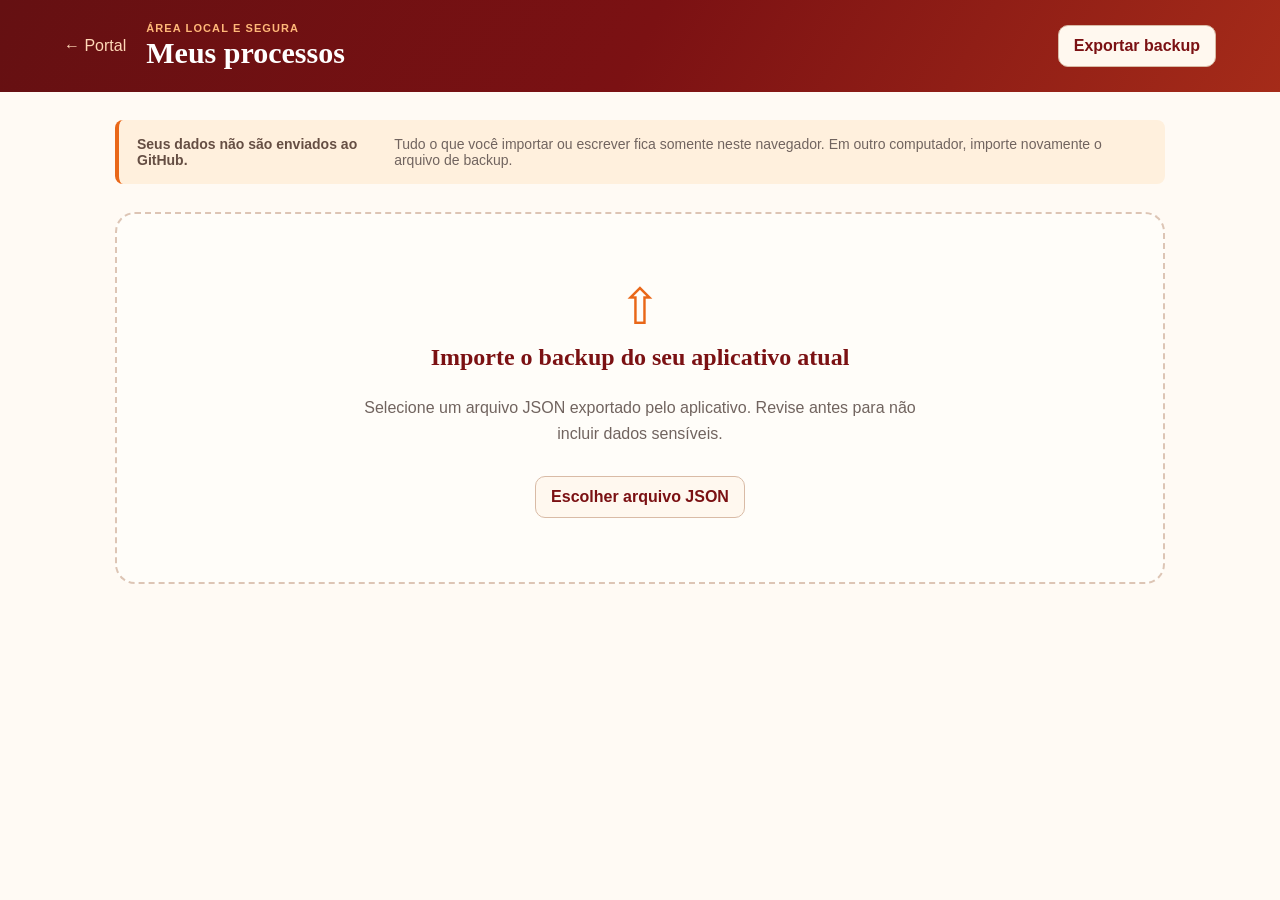
==== app-atual/index.html @ a9d9ec83 "Publica portal seguro de material permanente" ====
<!doctype html>
<html lang="pt-BR">
<head>
  <meta charset="utf-8">
  <meta name="viewport" content="width=device-width,initial-scale=1">
  <meta name="robots" content="noindex,nofollow,noarchive">
  <meta name="theme-color" content="#7b1113">
  <title>Meus Processos — Material Permanente</title>
  <link rel="stylesheet" href="./style.css">
</head>
<body>
  <header class="top">
    <a href="../">← Portal</a>
    <div><p>Área local e segura</p><h1>Meus processos</h1></div>
    <button id="exportBtn" type="button">Exportar backup</button>
  </header>
  <main>
    <section class="privacy">
      <b>Seus dados não são enviados ao GitHub.</b>
      <span>Tudo o que você importar ou escrever fica somente neste navegador. Em outro computador, importe novamente o arquivo de backup.</span>
    </section>
    <section id="empty" class="empty">
      <span>⇧</span>
      <h2>Importe o backup do seu aplicativo atual</h2>
      <p>Selecione um arquivo JSON exportado pelo aplicativo. Revise antes para não incluir dados sensíveis.</p>
      <label class="primary">Escolher arquivo JSON<input id="fileInput" type="file" accept=".json,application/json"></label>
    </section>
    <section id="content" hidden>
      <div class="toolbar">
        <label>Pesquisar processo<input id="search" type="search" placeholder="Título, etapa ou código"></label>
        <button id="replaceBtn" type="button">Importar outro backup</button>
      </div>
      <div id="summary" class="summary"></div>
      <div id="processes" class="processes"></div>
    </section>
  </main>
  <script src="./app.js"></script>
</body>
</html>
---- app-atual/style.css ----
:root{--red:#7b1113;--orange:#e96718;--ink:#2b2321;--muted:#71645f;--paper:#fffaf4;--line:#ead9cc}
*{box-sizing:border-box}body{margin:0;background:var(--paper);font-family:Inter,Arial,sans-serif;color:var(--ink)}
button,input,.primary{font:inherit}.top{display:grid;grid-template-columns:auto 1fr auto;align-items:center;gap:20px;padding:22px clamp(18px,5vw,64px);color:#fff;background:linear-gradient(120deg,#651012,var(--red),#a52b19)}
.top a{color:#ffd8b7;text-decoration:none}.top p{margin:0;color:#ffb879;font-size:11px;font-weight:900;letter-spacing:.1em;text-transform:uppercase}.top h1{margin:2px 0 0;font-family:Georgia,serif;font-size:30px}
button,.primary{border:1px solid #d9bba6;border-radius:10px;padding:11px 15px;background:#fff8ef;color:var(--red);font-weight:800;cursor:pointer}
main{width:min(1050px,calc(100% - 28px));margin:28px auto}.privacy{display:flex;gap:8px;padding:16px 18px;border-left:4px solid var(--orange);border-radius:8px;background:#fff0dd;color:#654e43;font-size:14px}.privacy span{color:var(--muted)}
.empty{display:grid;place-items:center;margin-top:28px;padding:64px 24px;border:2px dashed #ddc5b5;border-radius:20px;background:#fffdf9;text-align:center}.empty>span{font-size:50px;color:var(--orange)}.empty h2{margin:8px 0;font-family:Georgia,serif;color:var(--red)}.empty p{max-width:560px;color:var(--muted);line-height:1.6}.primary{margin-top:14px}.primary input{display:none}
.toolbar{display:flex;align-items:end;gap:14px;margin:28px 0 18px}.toolbar label{display:flex;flex:1;flex-direction:column;gap:7px;color:var(--muted);font-size:13px;font-weight:700}.toolbar input{min-height:47px;border:1px solid #d8c5b8;border-radius:10px;padding:0 14px;background:#fff}
.summary{margin-bottom:16px;color:var(--muted)}.processes{display:grid;gap:12px}.process{border:1px solid var(--line);border-radius:14px;background:#fff;overflow:hidden}.process summary{padding:18px 20px;color:var(--red);font-weight:850;cursor:pointer}.process-body{padding:0 20px 20px;color:#554b47;line-height:1.6}.process-body ol{padding-left:22px}.raw{white-space:pre-wrap;overflow-wrap:anywhere;font-family:ui-monospace,monospace;font-size:12px}
@media(max-width:650px){.top{grid-template-columns:1fr auto}.top>a{grid-column:1/-1}.top h1{font-size:25px}.privacy,.toolbar{align-items:stretch;flex-direction:column}.top button{font-size:12px}}
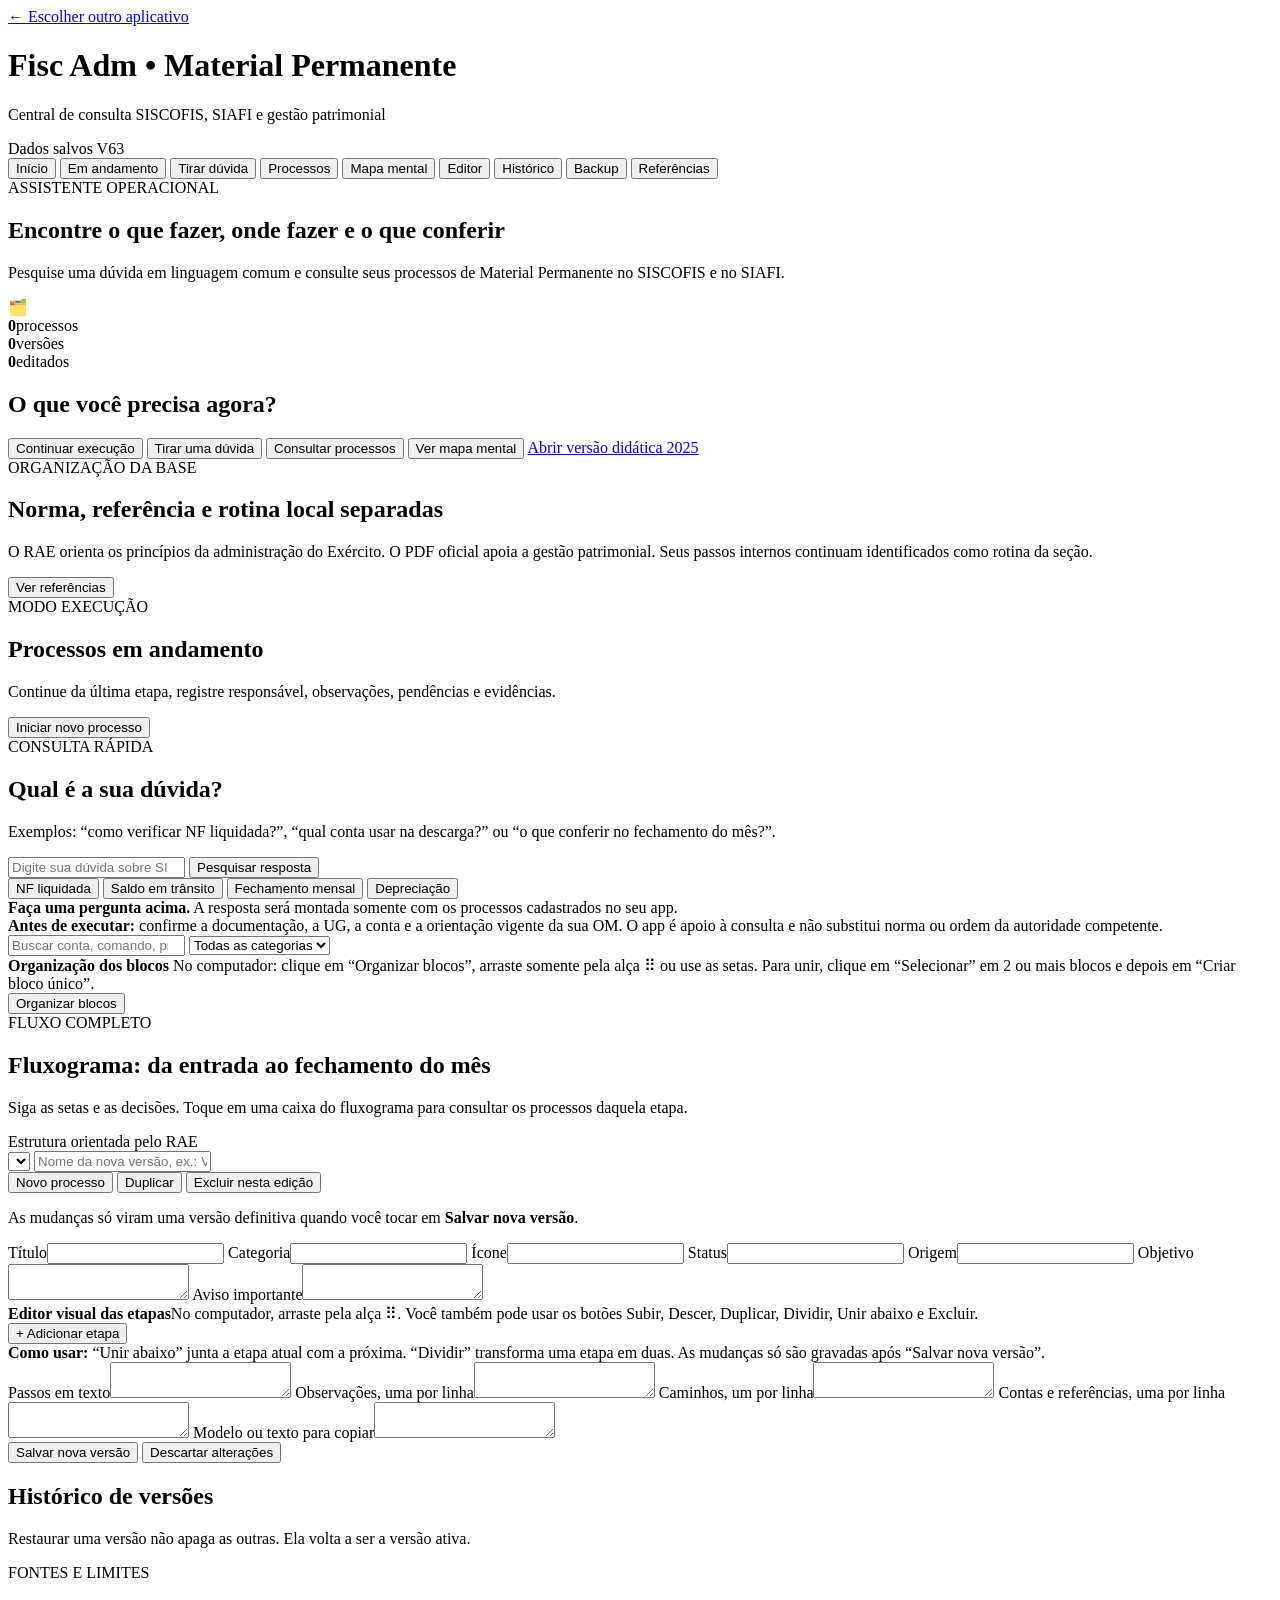
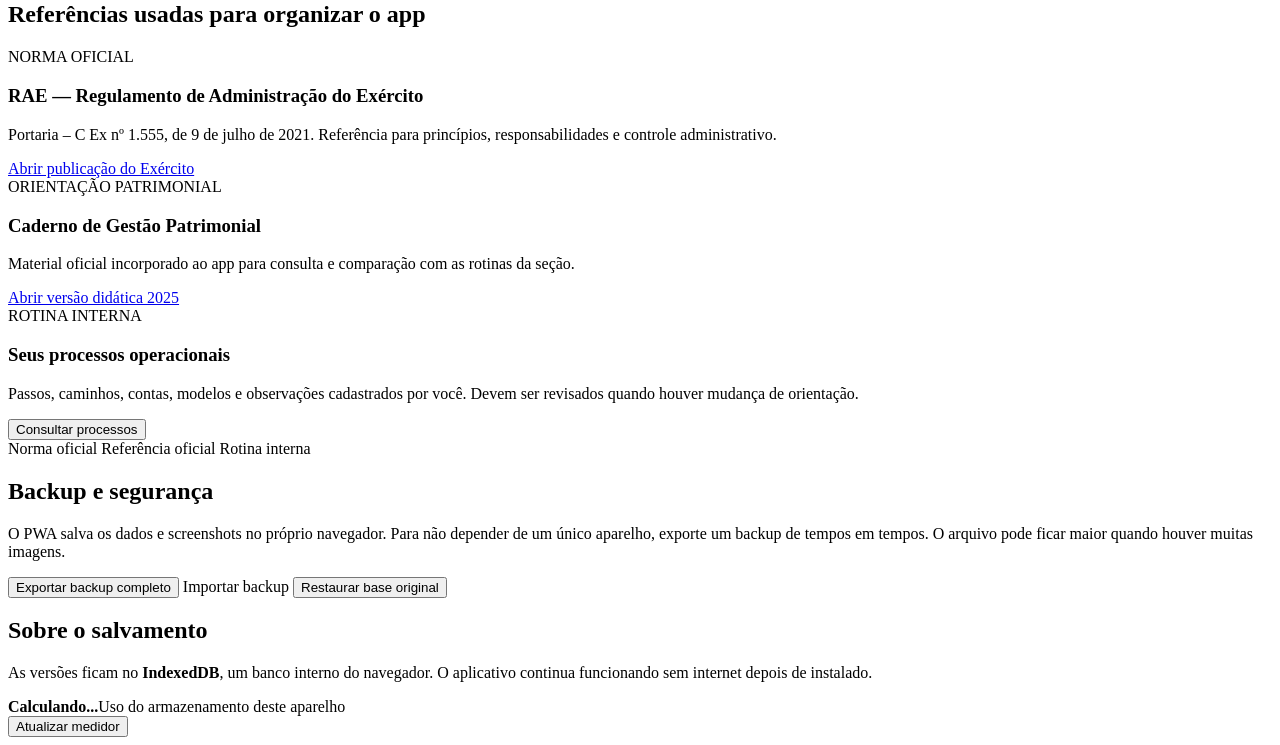
==== commit 93c5d32d: "Restaura versão integral: app-atual/index.html" ====
--- a/app-atual/index.html
+++ b/app-atual/index.html
@@ -1,39 +1,255 @@
 <!doctype html>
 <html lang="pt-BR">
-<head>
-  <meta charset="utf-8">
-  <meta name="viewport" content="width=device-width,initial-scale=1">
-  <meta name="robots" content="noindex,nofollow,noarchive">
-  <meta name="theme-color" content="#7b1113">
-  <title>Meus Processos — Material Permanente</title>
-  <link rel="stylesheet" href="./style.css">
-</head>
-<body>
-  <header class="top">
-    <a href="../">← Portal</a>
-    <div><p>Área local e segura</p><h1>Meus processos</h1></div>
-    <button id="exportBtn" type="button">Exportar backup</button>
-  </header>
-  <main>
-    <section class="privacy">
-      <b>Seus dados não são enviados ao GitHub.</b>
-      <span>Tudo o que você importar ou escrever fica somente neste navegador. Em outro computador, importe novamente o arquivo de backup.</span>
-    </section>
-    <section id="empty" class="empty">
-      <span>⇧</span>
-      <h2>Importe o backup do seu aplicativo atual</h2>
-      <p>Selecione um arquivo JSON exportado pelo aplicativo. Revise antes para não incluir dados sensíveis.</p>
-      <label class="primary">Escolher arquivo JSON<input id="fileInput" type="file" accept=".json,application/json"></label>
-    </section>
-    <section id="content" hidden>
-      <div class="toolbar">
-        <label>Pesquisar processo<input id="search" type="search" placeholder="Título, etapa ou código"></label>
-        <button id="replaceBtn" type="button">Importar outro backup</button>
-      </div>
-      <div id="summary" class="summary"></div>
-      <div id="processes" class="processes"></div>
-    </section>
-  </main>
-  <script src="./app.js"></script>
-</body>
+  <head>
+    <meta charset="UTF-8" />
+    <meta name="viewport" content="width=device-width, initial-scale=1.0, viewport-fit=cover" />
+    <meta name="robots" content="noindex,nofollow,noarchive" />
+    <meta name="theme-color" content="#174f55" />
+    <meta name="description" content="Central operacional para processos de Material Permanente no SISCOFIS e SIAFI." />
+    <title>Fisc Adm • Material Permanente</title>
+    <link rel="icon" href="./favicon.svg" />
+    <link rel="manifest" href="./manifest.webmanifest" />
+    <link rel="stylesheet" href="./styles.css" />
+  </head>
+  <body>
+    <a class="portalBack" href="../">← Escolher outro aplicativo</a>
+<header class="topbar">
+  <div>
+    <h1>Fisc Adm • Material Permanente</h1>
+    <p>Central de consulta SISCOFIS, SIAFI e gestão patrimonial</p>
+  </div>
+  <div class="topbarActions">
+    <span id="saveIndicator" class="saveIndicator">Dados salvos</span>
+    <span id="versionBadge" class="versionBadge">V63</span>
+    <button id="installBtn" class="ghost" hidden>Instalar app</button>
+  </div>
+</header>
+
+<nav class="tabs" aria-label="Navegação principal">
+  <button class="tab active" data-view="inicio">Início</button>
+  <button class="tab" data-view="andamento">Em andamento</button>
+  <button class="tab" data-view="duvidas">Tirar dúvida</button>
+  <button class="tab" data-view="processos">Processos</button>
+  <button class="tab" data-view="mapa">Mapa mental</button>
+  <button class="tab" data-view="editor">Editor</button>
+  <button class="tab" data-view="historico">Histórico</button>
+  <button class="tab" data-view="backup">Backup</button>
+  <button class="tab" data-view="referencias">Referências</button>
+</nav>
+
+<main>
+  <section id="inicio" class="view active">
+    <div class="hero card">
+      <div>
+        <span class="pill">ASSISTENTE OPERACIONAL</span>
+        <h2>Encontre o que fazer, onde fazer e o que conferir</h2>
+        <p>Pesquise uma dúvida em linguagem comum e consulte seus processos de Material Permanente no SISCOFIS e no SIAFI.</p>
+      </div>
+      <div class="heroIcon" aria-hidden="true">🗂️</div>
+    </div>
+    <div class="stats">
+      <article class="card"><strong id="statProcesses">0</strong><span>processos</span></article>
+      <article class="card"><strong id="statVersions">0</strong><span>versões</span></article>
+      <article class="card"><strong id="statEdited">0</strong><span>editados</span></article>
+    </div>
+    <div class="card">
+      <h2>O que você precisa agora?</h2>
+      <div class="quickActions">
+        <button class="primary" data-jump="andamento">Continuar execução</button>
+        <button class="primary" data-jump="duvidas">Tirar uma dúvida</button>
+        <button class="secondary" data-jump="processos">Consultar processos</button>
+        <button class="secondary" data-jump="mapa">Ver mapa mental</button>
+        <a class="secondary buttonLink" href="../caderno-2025/" target="_blank" rel="noreferrer">Abrir versão didática 2025</a>
+      </div>
+    </div>
+    <div id="homeRunning" class="homeRunning"></div>
+    <div class="card sourceSummary">
+      <div>
+        <span class="eyebrow">ORGANIZAÇÃO DA BASE</span>
+        <h2>Norma, referência e rotina local separadas</h2>
+        <p>O RAE orienta os princípios da administração do Exército. O PDF oficial apoia a gestão patrimonial. Seus passos internos continuam identificados como rotina da seção.</p>
+      </div>
+      <button class="secondary" data-jump="referencias">Ver referências</button>
+    </div>
+  </section>
+
+  <section id="andamento" class="view">
+    <div class="executionHero card">
+      <div>
+        <span class="eyebrow">MODO EXECUÇÃO</span>
+        <h2>Processos em andamento</h2>
+        <p>Continue da última etapa, registre responsável, observações, pendências e evidências.</p>
+      </div>
+      <button id="startRunFromDashboard" class="primary" type="button">Iniciar novo processo</button>
+    </div>
+    <div id="runningDashboard" class="runningDashboard"></div>
+    <article id="executionWorkspace" class="executionWorkspace card" hidden></article>
+  </section>
+
+  <section id="duvidas" class="view">
+    <div class="card doubtHero">
+      <span class="eyebrow">CONSULTA RÁPIDA</span>
+      <h2>Qual é a sua dúvida?</h2>
+      <p>Exemplos: “como verificar NF liquidada?”, “qual conta usar na descarga?” ou “o que conferir no fechamento do mês?”.</p>
+      <form id="questionForm" class="questionForm">
+        <input id="questionInput" type="search" autocomplete="off" placeholder="Digite sua dúvida sobre SISCOFIS, SIAFI ou material permanente..." aria-label="Digite sua dúvida" />
+        <button class="primary" type="submit">Pesquisar resposta</button>
+      </form>
+      <div class="suggestions" aria-label="Perguntas sugeridas">
+        <button type="button" class="suggestion" data-question="Como verificar uma nota fiscal liquidada?">NF liquidada</button>
+        <button type="button" class="suggestion" data-question="Como apropriar uma guia com saldo em trânsito?">Saldo em trânsito</button>
+        <button type="button" class="suggestion" data-question="O que fazer no fechamento do mês?">Fechamento mensal</button>
+        <button type="button" class="suggestion" data-question="Como conferir depreciação no SIAFI?">Depreciação</button>
+      </div>
+    </div>
+    <div id="answerArea" class="answerArea" aria-live="polite">
+      <article class="card emptyAnswer">
+        <strong>Faça uma pergunta acima.</strong>
+        <span>A resposta será montada somente com os processos cadastrados no seu app.</span>
+      </article>
+    </div>
+    <div class="warning operationalWarning"><strong>Antes de executar:</strong> confirme a documentação, a UG, a conta e a orientação vigente da sua OM. O app é apoio à consulta e não substitui norma ou ordem da autoridade competente.</div>
+  </section>
+
+  <section id="processos" class="view">
+    <div class="card filters">
+      <input id="searchInput" type="search" placeholder="Buscar conta, comando, processo ou passo..." aria-label="Buscar processos" />
+      <select id="categoryFilter" aria-label="Filtrar por categoria"><option value="">Todas as categorias</option></select>
+    </div>
+    <div class="organizeBar card">
+      <div>
+        <strong>Organização dos blocos</strong>
+        <span>No computador: clique em “Organizar blocos”, arraste somente pela alça ⠿ ou use as setas. Para unir, clique em “Selecionar” em 2 ou mais blocos e depois em “Criar bloco único”.</span>
+      </div>
+      <div class="organizeActions">
+        <button id="organizeToggle" class="secondary" type="button">Organizar blocos</button>
+        <span id="selectedCount" class="selectedCount" hidden>0 selecionados</span>
+        <button id="groupSelected" class="primary" type="button" hidden disabled>Criar bloco único</button>
+        <button id="clearProcessSelection" class="secondary" type="button" hidden>Limpar seleção</button>
+      </div>
+    </div>
+    <div id="processGrid" class="processGrid"></div>
+    <article id="processDetail" class="card detail" hidden></article>
+  </section>
+
+  <section id="mapa" class="view">
+    <div class="mapIntro card">
+      <div>
+        <span class="eyebrow">FLUXO COMPLETO</span>
+        <h2>Fluxograma: da entrada ao fechamento do mês</h2>
+        <p>Siga as setas e as decisões. Toque em uma caixa do fluxograma para consultar os processos daquela etapa.</p>
+      </div>
+      <span class="raeTag">Estrutura orientada pelo RAE</span>
+    </div>
+    <div class="mindMap" id="mindMap"></div>
+    <div id="mapDetail" class="card mapDetail" aria-live="polite"></div>
+  </section>
+
+  <section id="editor" class="view">
+    <div class="card">
+      <div class="editorTop">
+        <select id="editorSelect" aria-label="Processo para editar"></select>
+        <input id="versionName" placeholder="Nome da nova versão, ex.: V58 Fechamento revisado" aria-label="Nome da nova versão" />
+      </div>
+      <div class="actionRow">
+        <button id="newProcess" class="secondary">Novo processo</button>
+        <button id="duplicateProcess" class="secondary">Duplicar</button>
+        <button id="deleteProcess" class="danger">Excluir nesta edição</button>
+      </div>
+      <p class="hint">As mudanças só viram uma versão definitiva quando você tocar em <strong>Salvar nova versão</strong>.</p>
+    </div>
+
+    <form id="editorForm" class="card editorGrid">
+      <label>Título<input id="edTitle" required /></label>
+      <label>Categoria<input id="edCategory" /></label>
+      <label>Ícone<input id="edIcon" maxlength="8" /></label>
+      <label>Status<input id="edStatus" /></label>
+      <label class="full">Origem<input id="edOrigin" /></label>
+      <label class="full">Objetivo<textarea id="edGoal"></textarea></label>
+      <label class="full">Aviso importante<textarea id="edWarning"></textarea></label>
+      <div class="full visualEditorHeader">
+        <div><strong>Editor visual das etapas</strong><span>No computador, arraste pela alça ⠿. Você também pode usar os botões Subir, Descer, Duplicar, Dividir, Unir abaixo e Excluir.</span></div>
+        <button id="addVisualStep" class="secondary" type="button">+ Adicionar etapa</button>
+      </div>
+      <div class="full desktopEditorHelp"><strong>Como usar:</strong> “Unir abaixo” junta a etapa atual com a próxima. “Dividir” transforma uma etapa em duas. As mudanças só são gravadas após “Salvar nova versão”.</div>
+      <div id="visualStepEditor" class="full visualStepEditor"></div>
+      <label class="full rawStepsField">Passos em texto<textarea id="edSteps" class="large"></textarea></label>
+      <label class="full">Observações, uma por linha<textarea id="edDetails"></textarea></label>
+      <label class="full">Caminhos, um por linha<textarea id="edPaths"></textarea></label>
+      <label class="full">Contas e referências, uma por linha<textarea id="edAccounts"></textarea></label>
+      <label class="full">Modelo ou texto para copiar<textarea id="edCopy"></textarea></label>
+      <div class="full actionRow stickySave">
+        <button type="submit" class="primary">Salvar nova versão</button>
+        <button type="button" id="discardChanges" class="secondary">Descartar alterações</button>
+      </div>
+      <div id="editorStatus" class="full status"></div>
+    </form>
+  </section>
+
+  <section id="historico" class="view">
+    <div class="card">
+      <h2>Histórico de versões</h2>
+      <p class="hint">Restaurar uma versão não apaga as outras. Ela volta a ser a versão ativa.</p>
+      <div id="historyList" class="historyList"></div>
+    </div>
+  </section>
+
+  <section id="referencias" class="view">
+    <div class="card">
+      <span class="eyebrow">FONTES E LIMITES</span>
+      <h2>Referências usadas para organizar o app</h2>
+      <div class="referenceGrid">
+        <article class="referenceCard official">
+          <span class="sourceType">NORMA OFICIAL</span>
+          <h3>RAE — Regulamento de Administração do Exército</h3>
+          <p>Portaria – C Ex nº 1.555, de 9 de julho de 2021. Referência para princípios, responsabilidades e controle administrativo.</p>
+          <a href="https://www.sgex.eb.mil.br/sg8/001_estatuto_regulamentos_regimentos/02_regulamentos/port_n_1555_cmdo_eb_09jul2021.html" target="_blank" rel="noreferrer">Abrir publicação do Exército</a>
+        </article>
+        <article class="referenceCard guidance">
+          <span class="sourceType">ORIENTAÇÃO PATRIMONIAL</span>
+          <h3>Caderno de Gestão Patrimonial</h3>
+          <p>Material oficial incorporado ao app para consulta e comparação com as rotinas da seção.</p>
+          <a href="../caderno-2025/" target="_blank" rel="noreferrer">Abrir versão didática 2025</a>
+        </article>
+        <article class="referenceCard local">
+          <span class="sourceType">ROTINA INTERNA</span>
+          <h3>Seus processos operacionais</h3>
+          <p>Passos, caminhos, contas, modelos e observações cadastrados por você. Devem ser revisados quando houver mudança de orientação.</p>
+          <button class="secondary" data-jump="processos">Consultar processos</button>
+        </article>
+      </div>
+      <div class="sourceLegend">
+        <span><i class="legendDot officialDot"></i> Norma oficial</span>
+        <span><i class="legendDot guidanceDot"></i> Referência oficial</span>
+        <span><i class="legendDot localDot"></i> Rotina interna</span>
+      </div>
+    </div>
+  </section>
+
+  <section id="backup" class="view">
+    <div class="card">
+      <h2>Backup e segurança</h2>
+      <p>O PWA salva os dados e screenshots no próprio navegador. Para não depender de um único aparelho, exporte um backup de tempos em tempos. O arquivo pode ficar maior quando houver muitas imagens.</p>
+      <div class="actionRow">
+        <button id="exportBackup" class="primary">Exportar backup completo</button>
+        <label class="secondary fileButton">Importar backup<input id="importBackup" type="file" accept="application/json,.json" hidden /></label>
+        <button id="resetBase" class="danger">Restaurar base original</button>
+      </div>
+      <div id="backupStatus" class="status"></div>
+    </div>
+    <div class="card">
+      <h2>Sobre o salvamento</h2>
+      <p>As versões ficam no <strong>IndexedDB</strong>, um banco interno do navegador. O aplicativo continua funcionando sem internet depois de instalado.</p>
+      <div class="storageMeter">
+        <div><strong id="storageUsed">Calculando...</strong><span id="storageDetail">Uso do armazenamento deste aparelho</span></div>
+        <div class="progressTrack"><span id="storageBar"></span></div>
+      </div>
+      <button id="refreshStorage" class="secondary" type="button">Atualizar medidor</button>
+    </div>
+  </section>
+</main>
+
+<div id="toast" class="toast" role="status" aria-live="polite"></div>
+    <script src="./app.js"></script>
+  </body>
 </html>
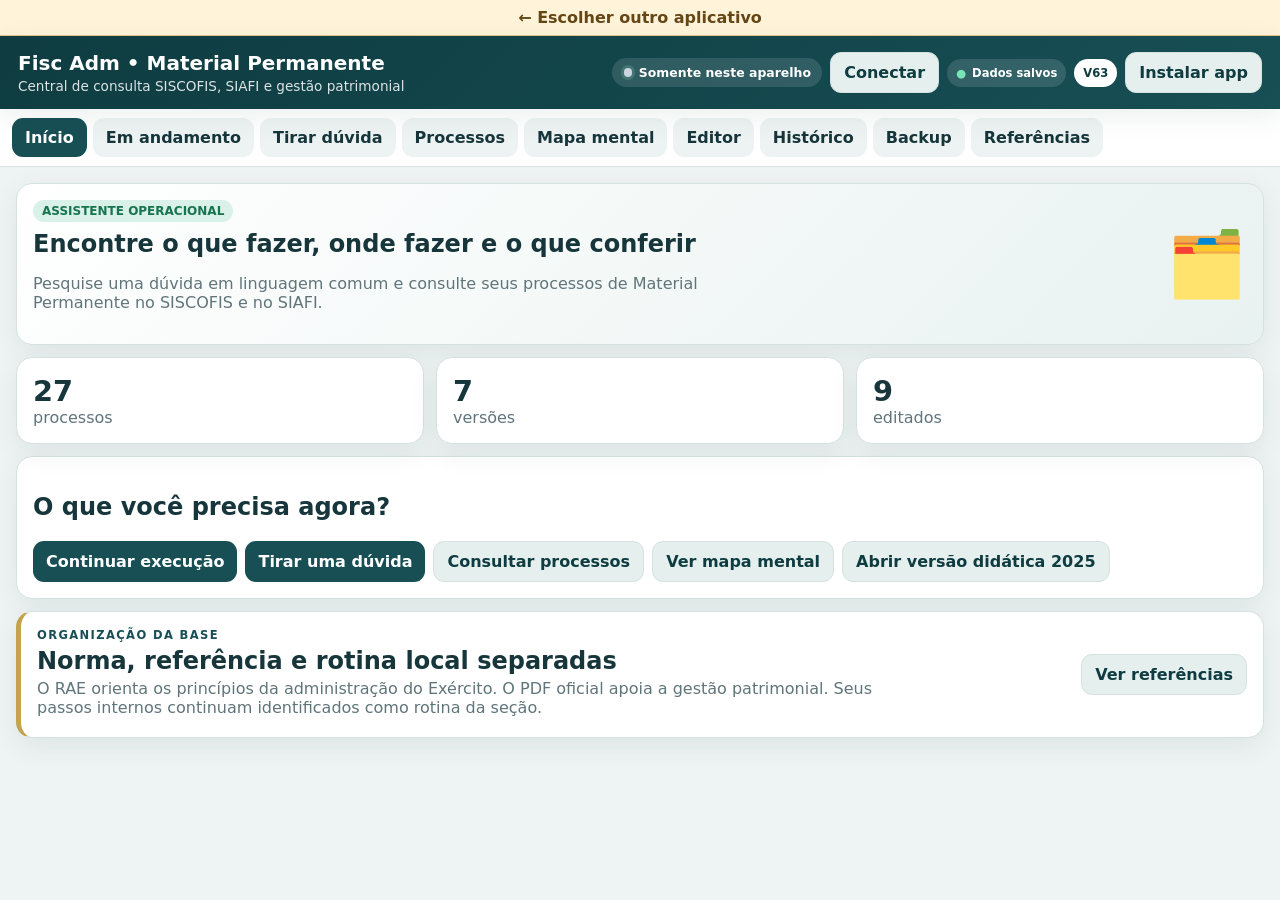
==== commit 3f69c862: "Conectar interface ao Supabase" ====
--- a/app-atual/index.html
+++ b/app-atual/index.html
@@ -10,6 +10,7 @@
     <link rel="icon" href="./favicon.svg" />
     <link rel="manifest" href="./manifest.webmanifest" />
     <link rel="stylesheet" href="./styles.css" />
+    <link rel="stylesheet" href="./supabase-sync.css" />
   </head>
   <body>
     <a class="portalBack" href="../">← Escolher outro aplicativo</a>
@@ -251,5 +252,6 @@
 
 <div id="toast" class="toast" role="status" aria-live="polite"></div>
     <script src="./app.js"></script>
+    <script src="./supabase-sync.js"></script>
   </body>
 </html>
--- a/app-atual/styles.css
+++ b/app-atual/styles.css
@@ -0,0 +1,138 @@
+:root{--bg:#eef4f3;--card:#fff;--ink:#17363b;--muted:#60757a;--primary:#174f55;--primary2:#0e3c41;--line:#d5e2e0;--danger:#a22d2d;--good:#17744f;--shadow:0 8px 28px rgba(20,60,65,.08)}
+.portalBack{display:block;padding:8px 14px;background:#fff4da;color:#654615;border-bottom:1px solid #e7c48b;text-align:center;font-weight:800;text-decoration:none}
+*{box-sizing:border-box}html{scroll-behavior:smooth}body{margin:0;background:var(--bg);color:var(--ink);font-family:Inter,system-ui,-apple-system,"Segoe UI",sans-serif}.topbar{position:sticky;top:0;z-index:20;display:flex;justify-content:space-between;align-items:center;padding:15px 18px;background:linear-gradient(135deg,var(--primary2),var(--primary));color:white;box-shadow:var(--shadow)}.topbar h1{margin:0;font-size:1.25rem}.topbar p{margin:3px 0 0;font-size:.85rem;opacity:.86}.tabs{position:sticky;top:71px;z-index:19;display:flex;gap:6px;overflow:auto;padding:9px 12px;background:#fff;border-bottom:1px solid var(--line)}button,.buttonLink{font:inherit}.tab,.primary,.secondary,.danger,.ghost,.fileButton{border:0;border-radius:11px;padding:10px 13px;font-weight:750;cursor:pointer;text-decoration:none;display:inline-flex;align-items:center;justify-content:center}.tab{background:#edf3f2;color:var(--ink);white-space:nowrap}.tab.active,.primary{background:var(--primary);color:#fff}.secondary,.ghost,.fileButton{background:#e5efed;color:var(--primary2);border:1px solid var(--line)}.danger{background:var(--danger);color:#fff}main{max-width:1300px;margin:auto;padding:16px}.view{display:none}.view.active{display:block}.card{background:var(--card);border:1px solid var(--line);border-radius:16px;padding:16px;box-shadow:var(--shadow)}.hero{display:flex;justify-content:space-between;align-items:center;background:linear-gradient(135deg,#fff,#e8f2f0)}.hero h2{margin:.5rem 0}.hero p{max-width:720px;color:var(--muted)}.heroIcon{font-size:4rem}.pill{display:inline-block;padding:4px 9px;background:#d9f1e8;color:var(--good);border-radius:999px;font-size:.75rem;font-weight:900}.stats{display:grid;grid-template-columns:repeat(3,1fr);gap:12px;margin:12px 0}.stats article{display:flex;flex-direction:column}.stats strong{font-size:1.8rem}.stats span{color:var(--muted)}.quickActions,.actionRow{display:flex;gap:8px;flex-wrap:wrap}.filters{display:grid;grid-template-columns:2fr 1fr;gap:10px;margin-bottom:12px}input,textarea,select{width:100%;border:1px solid var(--line);border-radius:11px;padding:11px 12px;background:#fff;color:var(--ink);font:inherit}textarea{min-height:105px;resize:vertical}.large{min-height:260px}.processGrid{display:grid;grid-template-columns:repeat(3,minmax(0,1fr));gap:12px}.processCard{cursor:pointer;transition:.18s transform}.processCard:hover{transform:translateY(-2px)}.processCard h3{margin:9px 0 5px}.processCard p{margin:0;color:var(--muted)}.badge{display:inline-block;background:#e6f0ee;color:var(--primary2);border-radius:999px;padding:4px 9px;font-size:.76rem;font-weight:800}.detail{margin-top:14px}.step{display:grid;grid-template-columns:34px 1fr;gap:10px;padding:10px 0;border-bottom:1px solid var(--line)}.stepNum{font-weight:900;color:var(--primary)}.warning{background:#fff3cf;border:1px solid #efd27b;border-radius:11px;padding:12px}.editorTop{display:grid;grid-template-columns:1fr 1fr;gap:10px}.editorGrid{display:grid;grid-template-columns:1fr 1fr;gap:12px;margin-top:12px}.editorGrid label{display:grid;gap:6px;font-weight:750}.full{grid-column:1/-1}.hint{color:var(--muted);font-size:.9rem}.stickySave{position:sticky;bottom:10px;background:rgba(255,255,255,.94);padding:10px;border-radius:12px;border:1px solid var(--line)}.status{min-height:24px;color:var(--good);font-weight:750}.historyList{display:grid;gap:9px}.historyItem{display:grid;grid-template-columns:1fr auto;gap:12px;align-items:center;border:1px solid var(--line);border-radius:12px;padding:12px}.historyItem.active{background:#ebf7f4;border-color:#83bcb5}.historyItem h3{margin:0 0 4px}.historyItem p{margin:0;color:var(--muted);font-size:.86rem}.toast{position:fixed;right:18px;bottom:18px;max-width:360px;background:#17363b;color:#fff;padding:12px 14px;border-radius:12px;box-shadow:var(--shadow);opacity:0;transform:translateY(20px);pointer-events:none;transition:.2s}.toast.show{opacity:1;transform:none}@media(max-width:850px){.processGrid{grid-template-columns:1fr 1fr}.editorGrid,.editorTop,.filters{grid-template-columns:1fr}.full{grid-column:auto}}@media(max-width:560px){.processGrid,.stats{grid-template-columns:1fr}.heroIcon{display:none}.tabs{top:70px}.topbar{padding:12px}.topbar p{display:none}main{padding:12px}.historyItem{grid-template-columns:1fr}.actionRow>*{flex:1}}
+
+.eyebrow{display:block;color:var(--primary);font-size:.72rem;font-weight:900;letter-spacing:.12em;margin-bottom:5px}.sourceSummary{display:flex;justify-content:space-between;align-items:center;gap:20px;margin-top:12px;border-left:5px solid #c3a34b}.sourceSummary h2,.sourceSummary p{margin:.25rem 0}.sourceSummary p{color:var(--muted);max-width:850px}.doubtHero{background:linear-gradient(135deg,#f9fffd,#e3f1ee);padding:clamp(18px,4vw,34px)}.doubtHero h2{font-size:clamp(1.6rem,4vw,2.5rem);margin:.2rem 0}.doubtHero>p{color:var(--muted);max-width:760px}.questionForm{display:grid;grid-template-columns:1fr auto;gap:9px;margin-top:18px}.questionForm input{font-size:1.05rem;padding:15px}.questionForm .primary{padding:0 22px}.suggestions{display:flex;flex-wrap:wrap;gap:8px;margin-top:12px}.suggestion{border:1px solid #a9cbc6;background:#fff;color:var(--primary2);border-radius:999px;padding:7px 11px;cursor:pointer;font-weight:700}.answerArea{margin-top:14px}.emptyAnswer{display:flex;flex-direction:column;gap:4px;text-align:center;padding:28px;color:var(--muted)}.emptyAnswer strong{color:var(--ink);font-size:1.1rem}.answerPrimary{border-top:5px solid var(--primary)}.answerHeading{display:flex;justify-content:space-between;align-items:flex-start;gap:16px}.answerHeading h2{margin:.15rem 0}.answerGoal{font-size:1.05rem;color:var(--muted);line-height:1.6}.answerSteps{margin-bottom:14px}.answerBox{display:grid;gap:4px;background:#edf5f4;border-radius:11px;padding:12px;margin:9px 0}.answerBox span{color:#3d585d}.relatedAnswers{margin-top:16px}.relatedAnswers h3{margin:0 0 8px}.relatedAnswer{width:100%;display:grid;text-align:left;gap:5px;margin-bottom:8px;cursor:pointer}.relatedAnswer span{color:var(--muted)}.operationalWarning{margin-top:14px}.cardMeta{display:flex;align-items:center;justify-content:space-between;gap:8px;flex-wrap:wrap}.sourceBadge{display:inline-flex;align-items:center;border-radius:999px;padding:4px 8px;font-size:.68rem;font-weight:850;white-space:nowrap}.sourceOfficial{background:#e3edff;color:#234d94}.sourceGuidance{background:#efe8ff;color:#67439c}.sourceLocal{background:#fff1d9;color:#8a5a08}.mapIntro{display:flex;justify-content:space-between;align-items:center;gap:18px}.mapIntro h2,.mapIntro p{margin:.25rem 0}.mapIntro p{color:var(--muted)}.raeTag{background:#e3edff;color:#234d94;border-radius:999px;padding:8px 12px;font-size:.78rem;font-weight:850;white-space:nowrap}.mindMap{display:grid;grid-template-columns:260px 1fr;gap:18px;align-items:center;margin:18px 0}.mapCenter{min-height:190px;border-radius:50%;background:linear-gradient(135deg,#103f44,#1d6970);color:#fff;display:flex;flex-direction:column;align-items:center;justify-content:center;text-align:center;box-shadow:0 16px 40px rgba(23,79,85,.22);border:8px solid #d4e8e5}.mapCenter span{font-size:.72rem;letter-spacing:.18em}.mapCenter strong{font-size:1.45rem;line-height:1.1;margin:6px 0}.mapCenter small{opacity:.78}.mapBranches{display:grid;grid-template-columns:1fr 1fr;gap:10px}.mapBranch{position:relative;display:grid;grid-template-columns:42px 1fr auto;gap:10px;align-items:center;text-align:left;border:1px solid var(--line);border-left:5px solid var(--branch,#1d6970);border-radius:14px;background:#fff;padding:13px;cursor:pointer;color:var(--ink);box-shadow:var(--shadow)}.mapBranch:hover,.mapBranch.selected{background:#f5fbfa;transform:translateY(-1px)}.mapBranch span:nth-child(2){display:grid;gap:3px}.mapBranch small{color:var(--muted);line-height:1.25}.mapBranch b{display:grid;place-items:center;min-width:28px;height:28px;border-radius:50%;background:#edf3f2;color:var(--primary)}.mapIcon{font-size:1.5rem}.mapBranch.blue{--branch:#3478b8}.mapBranch.purple{--branch:#7b59a3}.mapBranch.orange{--branch:#c4772b}.mapBranch.teal{--branch:#27877f}.mapBranch.green{--branch:#3e8a55}.mapBranch.gold{--branch:#b59636}.mapDetail{min-height:180px}.mapDetailHeading{display:flex;gap:12px;align-items:center}.mapDetailHeading h2,.mapDetailHeading p{margin:.15rem 0}.mapDetailHeading p{color:var(--muted)}.mapProcessList{display:grid;grid-template-columns:repeat(3,1fr);gap:8px;margin-top:14px}.mapProcess{display:grid;grid-template-columns:auto 1fr;gap:4px 9px;align-items:center;text-align:left;border:1px solid var(--line);border-radius:11px;background:#f9fbfb;padding:11px;cursor:pointer;color:var(--ink)}.mapProcess span{grid-row:1/3;font-size:1.25rem}.mapProcess small{color:var(--muted)}.referenceGrid{display:grid;grid-template-columns:repeat(3,1fr);gap:12px;margin-top:16px}.referenceCard{border:1px solid var(--line);border-top:5px solid #999;border-radius:14px;padding:15px;background:#fbfdfd}.referenceCard.official{border-top-color:#3478b8}.referenceCard.guidance{border-top-color:#7b59a3}.referenceCard.local{border-top-color:#c28b2e}.referenceCard h3{margin:.5rem 0}.referenceCard p{color:var(--muted);line-height:1.5}.referenceCard a{color:var(--primary);font-weight:800}.sourceType{font-size:.68rem;font-weight:900;letter-spacing:.1em;color:var(--muted)}.sourceLegend{display:flex;gap:18px;flex-wrap:wrap;border-top:1px solid var(--line);margin-top:18px;padding-top:14px;color:var(--muted);font-size:.84rem}.legendDot{display:inline-block;width:9px;height:9px;border-radius:50%;margin-right:5px}.officialDot{background:#3478b8}.guidanceDot{background:#7b59a3}.localDot{background:#c28b2e}
+
+@media(max-width:850px){.mindMap{grid-template-columns:1fr}.mapCenter{min-height:130px;border-radius:24px}.mapProcessList,.referenceGrid{grid-template-columns:1fr 1fr}.sourceSummary,.mapIntro{align-items:flex-start}.questionForm{grid-template-columns:1fr}.questionForm .primary{padding:13px}.answerHeading{flex-direction:column}.raeTag{white-space:normal}}
+@media(max-width:560px){.sourceSummary,.mapIntro{flex-direction:column}.sourceSummary button{width:100%}.mapBranches,.mapProcessList,.referenceGrid{grid-template-columns:1fr}.suggestion{flex:1}.doubtHero{padding:18px}.answerPrimary{padding:14px}.topbar h1{font-size:1.05rem}}
+
+/* Fluxo operacional: entrada, vida do bem, saída e fechamento mensal */
+.mindMap{display:block;margin:18px 0}.flowHeader,.flowFooter{display:flex;align-items:center;gap:12px;background:linear-gradient(135deg,#103f44,#1d6970);color:#fff;border-radius:14px;padding:14px 18px}.flowHeader{justify-content:space-between}.flowHeader span{font-size:.7rem;font-weight:900;letter-spacing:.12em;opacity:.8}.flowHeader strong{font-size:1rem}.processFlow{position:relative;display:grid;gap:0;padding:12px 0}.processFlow::before{content:"";position:absolute;left:33px;top:12px;bottom:12px;width:3px;background:linear-gradient(#3e8a55,#3478b8,#c4772b);border-radius:3px}.flowStage{position:relative;display:grid;grid-template-columns:44px 46px 1fr auto;align-items:center;gap:10px;width:100%;text-align:left;border:1px solid var(--line);background:#fff;color:var(--ink);padding:13px 15px;margin:5px 0;border-radius:14px;cursor:pointer;box-shadow:var(--shadow);transition:.18s}.flowStage:hover,.flowStage.selected{transform:translateX(4px);border-color:#6da59f;background:#f4fbfa}.flowStage.selected{box-shadow:0 8px 24px rgba(23,79,85,.15),inset 4px 0 0 var(--primary)}.flowNumber{position:relative;z-index:2;display:grid;place-items:center;width:36px;height:36px;border-radius:50%;background:var(--primary);color:#fff;font-weight:900;border:4px solid var(--bg)}.flowIcon{font-size:1.7rem;text-align:center}.flowText{display:grid;gap:4px}.flowText>strong{font-size:1.02rem}.flowText>small{color:var(--muted);line-height:1.35}.flowStage>b{display:grid;place-items:center;width:30px;height:30px;border-radius:50%;background:#e8f2f0;color:var(--primary);font-size:.82rem}.systemTags{display:flex;gap:5px;flex-wrap:wrap;margin-top:3px}.systemTags span,.systemTags i{display:inline-flex;padding:3px 7px;border-radius:999px;background:#e7effa;color:#315d8b;font-size:.66rem;font-weight:850;font-style:normal}.flowFooter{background:linear-gradient(135deg,#f0f8f5,#e3f0ec);color:var(--ink);border:1px solid #b8d5ce}.flowFooter>span{display:grid;place-items:center;width:38px;height:38px;border-radius:50%;background:var(--good);color:#fff;font-size:1.2rem;font-weight:900}.flowFooter div{display:grid;gap:2px}.flowFooter small{color:var(--muted)}.mapDetail{border-top:5px solid var(--primary)}.mapDetailHeading>.mapIcon{display:grid;place-items:center;width:54px;height:54px;border-radius:14px;background:#e8f2f0}.mapDetailHeading .systemTags{margin-top:7px}
+
+@media(max-width:560px){.flowHeader{align-items:flex-start;flex-direction:column;gap:4px}.processFlow::before{left:28px}.flowStage{grid-template-columns:36px 34px 1fr;padding:11px 10px;gap:7px}.flowStage>b{display:none}.flowNumber{width:32px;height:32px}.flowIcon{font-size:1.35rem}.flowText>strong{font-size:.95rem}.flowText>small{font-size:.78rem}.flowStage:hover,.flowStage.selected{transform:none}.mapDetailHeading{align-items:flex-start}.mapDetailHeading>.mapIcon{width:44px;height:44px;flex:0 0 44px}}
+
+/* Fluxograma com decisões e ramificações */
+.flowchart{max-width:980px;margin:0 auto;display:flex;flex-direction:column;align-items:center;background:linear-gradient(180deg,#f8fcfb,#edf5f4);border:1px solid var(--line);border-radius:20px;padding:24px 26px;overflow:hidden}.terminator{display:flex;align-items:center;justify-content:center;gap:12px;min-width:330px;border-radius:999px;background:var(--primary);color:#fff;padding:12px 22px;font-weight:900;letter-spacing:.06em;box-shadow:0 8px 24px rgba(23,79,85,.18)}.terminator small{font-weight:600;letter-spacing:0;opacity:.85}.terminator.end{background:var(--good)}.flowArrow{color:var(--primary);font-size:1.25rem;font-weight:900;line-height:1.1;padding:5px 0;text-align:center}.flowNode{display:grid;grid-template-columns:46px 1fr auto;align-items:center;gap:12px;width:min(620px,100%);border:2px solid #78a9a3;border-radius:13px;background:#fff;color:var(--ink);padding:13px 15px;text-align:left;cursor:pointer;box-shadow:var(--shadow);transition:.16s}.flowNode:hover,.flowNode.selected{border-color:var(--primary);background:#f2faf8;transform:scale(1.01)}.flowNode.selected{box-shadow:0 0 0 3px rgba(23,79,85,.1),var(--shadow)}.flowNodeIcon{display:grid;place-items:center;width:42px;height:42px;border-radius:11px;background:#e8f2f0;font-size:1.45rem}.flowNode>span:nth-child(2){display:grid;gap:3px}.flowNode strong{font-size:1rem}.flowNode small{color:var(--muted);line-height:1.35}.flowNode>b{display:grid;place-items:center;width:29px;height:29px;border-radius:50%;background:#e7f1ef;color:var(--primary);font-size:.78rem}.decisionWrap{display:grid;place-items:center;padding:15px 0}.decision{display:grid;place-items:center;width:150px;height:150px;background:#fff8dd;border:2px solid #c39a2e;transform:rotate(45deg);box-shadow:var(--shadow)}.decision span{transform:rotate(-45deg);text-align:center;font-weight:900;color:#664d0a;line-height:1.25}.branchLabels{width:100%;display:grid;grid-template-columns:1fr 1fr;gap:36px;text-align:center;margin-top:2px}.branchLabels span,.answerLabel{display:inline-flex;justify-self:center;border-radius:999px;padding:4px 9px;background:#e7effa;color:#315d8b;font-size:.67rem;font-weight:900;letter-spacing:.06em}.branchGrid{width:100%;display:grid;grid-template-columns:1fr 1fr;gap:36px}.branchPath{display:flex;flex-direction:column;align-items:center}.branchPath .flowNode{width:100%}.branchArrow{font-size:1.7rem;color:var(--primary);font-weight:900;height:28px}.miniCheck,.loopBox{border:2px dashed #9bb9b5;border-radius:12px;background:#fff;padding:9px 13px;text-align:center;color:#395a5e;font-size:.8rem;font-weight:800}.merge{width:70%;height:20px;border-bottom:3px solid var(--primary);border-left:3px solid var(--primary);border-right:3px solid var(--primary);margin-top:2px;text-align:center}.merge span{position:relative;top:9px;background:#edf5f4;padding:0 10px;color:var(--primary);font-size:.66rem;font-weight:900}.usageBranches,.balanceBranches{width:100%;display:grid;grid-template-columns:1fr 1fr;gap:36px;margin:8px 0 10px}.usageBranches>div,.balanceBranches>div{display:flex;flex-direction:column;align-items:center;gap:8px}.usageBranches .flowNode,.balanceBranches .flowNode{width:100%}.answerLabel.yes{background:#dcf3e6;color:#23653e}.answerLabel.no{background:#ffe5e2;color:#91372d}.monthDivider{width:100%;display:flex;align-items:center;gap:12px;margin:24px 0 14px;color:#785c11;font-size:.75rem;font-weight:950;letter-spacing:.12em}.monthDivider::before,.monthDivider::after{content:"";height:2px;flex:1;background:#d9bd68}.returnArrow{color:#9a5b15;font-size:.75rem;font-weight:850}.systemTags i{white-space:nowrap}
+
+@media(max-width:700px){.flowchart{padding:18px 10px}.terminator{min-width:0;width:100%;flex-direction:column;gap:3px;text-align:center}.branchGrid,.usageBranches,.balanceBranches{grid-template-columns:1fr;gap:16px}.branchLabels{display:none}.branchPath:first-child::before{content:"NOTA FISCAL"}.branchPath:nth-child(2)::before{content:"GUIA / TRANSFERÊNCIA"}.branchPath::before{display:inline-flex;border-radius:999px;padding:4px 9px;background:#e7effa;color:#315d8b;font-size:.67rem;font-weight:900;margin-bottom:2px}.branchArrow{display:none}.decision{width:118px;height:118px}.flowNode{grid-template-columns:38px 1fr;padding:11px 10px}.flowNode>b{display:none}.flowNodeIcon{width:36px;height:36px;font-size:1.2rem}.flowNode small{font-size:.76rem}.merge{width:88%}.monthDivider{font-size:.65rem}.usageBranches>div,.balanceBranches>div{padding-bottom:6px}}
+
+/* Organização, arraste e agrupamento dos processos */
+.organizeBar{display:flex;justify-content:space-between;align-items:center;gap:16px;margin-bottom:12px}.organizeBar>div:first-child{display:grid;gap:3px}.organizeBar>div:first-child span{color:var(--muted);font-size:.84rem}.organizeActions{display:flex;align-items:center;justify-content:flex-end;gap:7px;flex-wrap:wrap}.selectedCount{font-size:.78rem;font-weight:850;color:var(--primary);background:#e7f1ef;border-radius:999px;padding:7px 10px}.processCard.organizing{cursor:grab;user-select:none;border-style:dashed;padding-top:12px}.processCard.organizing:active{cursor:grabbing}.processCard.selected{border:2px solid var(--good);background:#f0faf5}.processCard.dragging{opacity:.45;transform:scale(.98)}.processCard.dragTarget{border:2px dashed #c28b2e;background:#fff9e9}.organizeCardTools{display:flex;align-items:center;gap:8px;margin-bottom:10px;border-bottom:1px solid var(--line);padding-bottom:8px}.selectProcess{display:grid;place-items:center;width:31px;height:31px;border:2px solid #92afa9;border-radius:9px;background:#fff;color:#61817b;font-weight:950;cursor:pointer}.selectProcess.selected{background:var(--good);border-color:var(--good);color:#fff}.dragHandle{font-size:.76rem;font-weight:850;color:var(--muted);flex:1}.moveButtons{display:flex;gap:4px}.moveButtons button{display:grid;place-items:center;width:31px;height:31px;border:1px solid var(--line);border-radius:8px;background:#edf3f2;color:var(--primary);font-weight:950;cursor:pointer}.groupCard{border-left:6px solid #74569b;background:linear-gradient(135deg,#fff,#f3eef9)}.groupCount{display:inline-flex;margin-top:10px;border-radius:999px;background:#e9e1f5;color:#65458f;padding:5px 9px;font-size:.73rem;font-weight:850}.groupMembers{display:grid;grid-template-columns:1fr 1fr;gap:8px;margin-top:14px}.groupMember{display:grid;grid-template-columns:30px 1fr;gap:3px 9px;align-items:center;text-align:left;border:1px solid var(--line);border-radius:11px;background:#f8fbfb;color:var(--ink);padding:11px;cursor:pointer}.groupMember>span{grid-row:1/3;display:grid;place-items:center;width:28px;height:28px;border-radius:50%;background:#e9e1f5;color:#65458f;font-weight:900}.groupMember small{color:var(--muted)}
+
+@media(max-width:700px){.organizeBar{align-items:stretch;flex-direction:column}.organizeActions{justify-content:flex-start}.organizeActions>*{flex:1}.groupMembers{grid-template-columns:1fr}}
+
+/* Checklist e ordenação dentro de cada processo */
+.processDetailTools{display:flex;flex-wrap:wrap;gap:8px;margin:16px 0 12px;padding:12px;background:#edf5f3;border:1px solid var(--line);border-radius:13px}.processChecklistSummary{display:grid;grid-template-columns:auto 1fr;align-items:center;gap:2px 12px;margin:10px 0 16px;padding:12px;border-radius:13px;background:#f0faf5;border:1px solid #b8ddca}.processChecklistSummary strong{grid-row:1/3;font-size:1.65rem;color:var(--good)}.processChecklistSummary span{color:#477168;font-size:.84rem}.processChecklistSummary .progressTrack{height:10px}.processChecklistSummary .progressTrack i{display:block;height:100%;background:linear-gradient(90deg,#2a7e70,#42a16c);border-radius:999px;transition:width .2s}.processSteps{display:grid}.processStep{display:grid;grid-template-columns:34px 1fr;align-items:center;gap:10px;padding:11px 0;border-bottom:1px solid var(--line)}.processStep.completed{background:#eff9f3;color:#477168}.processStep.completed .processStepText{text-decoration:line-through}.processCheckControl{display:grid;place-items:center;cursor:pointer}.processCheckControl input{position:absolute;opacity:0;pointer-events:none}.processCheckControl span{display:grid;place-items:center;width:28px;height:28px;border:2px solid #91afa9;border-radius:8px;color:transparent;font-weight:950}.processCheckControl input:checked+span{background:var(--good);border-color:var(--good);color:#fff}.processStep.sortable{grid-template-columns:34px 1fr auto;margin:4px 0;padding:10px;border:1px dashed #9db8b4;border-radius:11px;background:#fbfdfd;cursor:grab}.processStep.sortable:active{cursor:grabbing}.processStep.dragging{opacity:.45}.processStep.dragTarget{border:2px dashed #c28b2e;background:#fff9e9}.stepOrderTools{display:flex;align-items:center;gap:5px}.stepDragHandle{font-size:1.15rem;color:var(--muted)}.stepOrderTools button{display:grid;place-items:center;width:31px;height:31px;border:1px solid var(--line);border-radius:8px;background:#edf3f2;color:var(--primary);font-weight:950;cursor:pointer}
+
+@media(max-width:560px){.processDetailTools>*{flex:1}.processStep.sortable{grid-template-columns:28px 1fr}.stepOrderTools{grid-column:1/-1;justify-content:flex-end;border-top:1px solid var(--line);padding-top:7px}.stepDragHandle{margin-right:auto}}
+
+/* Controles explícitos e arraste por toque */
+.processCardActions{display:flex;gap:6px;flex-wrap:wrap;margin-top:14px;padding-top:11px;border-top:1px solid var(--line)}
+.processCardActions button{border:1px solid var(--line);border-radius:9px;background:#edf5f3;color:var(--primary);padding:8px 9px;font-weight:800;cursor:pointer}
+.processCardActions .openProcessAction{background:var(--primary);color:#fff;border-color:var(--primary)}
+.detail{scroll-margin-top:130px}
+.dragHandle{border:1px dashed #92afa9;border-radius:9px;background:#edf5f3;padding:9px 11px;color:var(--primary);cursor:grab;touch-action:none}
+.selectProcess,.moveButtons button{width:38px;height:38px}
+.processCard.dragTarget,.processStep.dragTarget{border-width:3px}
+.processDetailTools{position:sticky;top:121px;z-index:14;box-shadow:0 5px 16px rgba(20,60,65,.08)}
+.stepDragHandle{width:auto!important;min-width:82px!important;padding:0 8px;border-style:dashed!important;font-size:.72rem;color:var(--primary);touch-action:none;cursor:grab}
+
+@media(max-width:700px){
+  .organizeActions{position:sticky;bottom:8px;z-index:12;background:rgba(255,255,255,.96);border-radius:12px;padding:7px;box-shadow:var(--shadow)}
+}
+@media(max-width:560px){
+  .processCardActions button{flex:1 1 auto}
+  .processDetailTools{top:108px}
+  .toast{left:10px;right:10px;bottom:10px;max-width:none}
+}
+
+/* Screenshots vinculados às etapas */
+.processStepContent{display:grid;gap:8px;min-width:0}
+.stepImageActions{display:flex;align-items:center;gap:8px;flex-wrap:wrap}
+.stepImageActions>span{font-size:.75rem;font-weight:800;color:var(--muted)}
+.addStepImage{border:1px solid #9ebeb9;border-radius:9px;background:#f3f8f7;color:var(--primary);padding:7px 9px;font-size:.76rem;font-weight:850;cursor:pointer}
+.stepImagePrivacy{margin:0 0 14px;padding:11px 12px;border:1px solid #c9d9eb;border-radius:12px;background:#f1f6fc;color:#38556f;font-size:.82rem;line-height:1.45}
+.stepImageGallery{display:grid;grid-template-columns:repeat(4,minmax(0,1fr));gap:8px}
+.stepImageCard{position:relative;margin:0;border:1px solid var(--line);border-radius:11px;background:#fff;overflow:hidden}
+.stepImagePreview{display:block;width:100%;height:110px;border:0;padding:0;background:#e9f0ef;cursor:zoom-in}
+.stepImagePreview img{width:100%;height:100%;object-fit:cover;display:block}
+.stepImageCard figcaption{padding:7px 8px 3px;color:var(--muted);font-size:.72rem;white-space:nowrap;overflow:hidden;text-overflow:ellipsis}
+.removeStepImage{width:100%;border:0;background:#fff;color:var(--danger);padding:5px 8px 8px;text-align:left;font-size:.7rem;font-weight:800;cursor:pointer}
+.stepImageViewer{position:fixed;inset:0;z-index:1000;display:grid;place-items:center;padding:18px;background:rgba(7,25,29,.88)}
+.stepImageViewerPanel{position:relative;max-width:min(1100px,100%);max-height:94vh;display:grid;gap:8px;padding:12px;border-radius:14px;background:#fff;box-shadow:0 24px 70px rgba(0,0,0,.35)}
+.stepImageViewerPanel img{display:block;max-width:100%;max-height:80vh;object-fit:contain;border-radius:9px}
+.stepImageViewerPanel p{margin:0;padding:2px 4px;color:var(--ink)}
+.closeStepImage{position:absolute;right:18px;top:18px;z-index:2;display:grid;place-items:center;width:38px;height:38px;border:0;border-radius:50%;background:rgba(16,48,53,.9);color:#fff;font-size:1.6rem;cursor:pointer}
+
+@media(max-width:760px){.stepImageGallery{grid-template-columns:repeat(2,minmax(0,1fr))}}
+@media(max-width:560px){
+  .stepImageGallery{grid-template-columns:1fr 1fr}
+  .stepImagePreview{height:95px}
+  .addStepImage{width:100%}
+  .stepImageViewer{padding:8px}
+}
+
+/* V60 — execução, editor visual, anotações e armazenamento */
+.topbarActions{display:flex;align-items:center;justify-content:flex-end;gap:8px;flex-wrap:wrap}
+.saveIndicator,.versionBadge{display:inline-flex;align-items:center;min-height:28px;padding:5px 9px;border-radius:999px;background:rgba(255,255,255,.13);font-size:.72rem;font-weight:850}
+.saveIndicator::before{content:"●";margin-right:6px;color:#79e4b5}.saveIndicator.saving::before{color:#ffd567;animation:pulseSave .8s infinite alternate}
+.versionBadge{background:#fff;color:var(--primary2)}
+@keyframes pulseSave{to{opacity:.3}}
+.progressTrack{height:14px;border-radius:999px;background:#dfe9e7;overflow:hidden}.progressTrack span{display:block;height:100%;width:0;background:linear-gradient(90deg,#2a7e70,#42a16c);border-radius:inherit;transition:width .25s}
+.homeRunning{margin:12px 0}.homeRunningCard{display:grid;grid-template-columns:minmax(200px,.7fr) 2fr;gap:16px;align-items:center;border-left:5px solid #d79b28}.homeRunningCard h2{margin:.15rem 0}
+.homeRunList{display:grid;grid-template-columns:repeat(3,1fr);gap:8px}.homeRunList button{display:grid;grid-template-columns:34px 1fr;gap:2px 8px;align-items:center;text-align:left;border:1px solid var(--line);border-radius:11px;background:#f8fbfb;color:var(--ink);padding:10px;cursor:pointer}.homeRunList button>span{grid-row:1/3;font-size:1.25rem}.homeRunList small{color:var(--muted)}
+.executionHero{display:flex;justify-content:space-between;align-items:center;gap:18px;background:linear-gradient(135deg,#fff,#e7f3ef)}.executionHero h2,.executionHero p{margin:.25rem 0}.executionHero p{max-width:750px;color:var(--muted)}
+.runSectionHeading{display:flex;align-items:center;gap:9px;margin:18px 0 9px}.runSectionHeading h2{margin:0}.runSectionHeading span{display:grid;place-items:center;min-width:28px;height:28px;border-radius:50%;background:#e3efed;color:var(--primary);font-size:.8rem;font-weight:900}
+.runGrid{display:grid;grid-template-columns:repeat(3,minmax(0,1fr));gap:11px}.runGrid.compact{grid-template-columns:repeat(4,minmax(0,1fr))}.runCard{border-top:4px solid #d79b28}.runCard.completed{border-top-color:var(--good)}.runCard.cancelled{border-top-color:#9aa8aa}.runCardTop,.runCardActions{display:flex;justify-content:space-between;align-items:center;gap:8px}.runCardTop strong{font-size:1.3rem;color:var(--primary)}.runStatus{font-size:.72rem;font-weight:900;letter-spacing:.04em;color:#8b5b06}.runCard.completed .runStatus{color:var(--good)}.runCard h3{margin:10px 0 5px}.runCard p{margin:0 0 10px;color:var(--muted);font-size:.86rem}.runCard small{display:block;margin:7px 0 11px;color:var(--muted)}.runCardActions button{flex:1}
+.progressTrack i{display:block;height:100%;width:0;background:linear-gradient(90deg,#2a7e70,#42a16c);border-radius:inherit;transition:width .25s}
+.cardRunProgress{display:grid;gap:5px;margin-top:11px}.cardRunProgress>span{display:flex;justify-content:space-between;color:var(--muted);font-size:.76rem}.cardRunProgress .progressTrack{height:8px}
+.executionWorkspace{margin-top:16px;padding:0;overflow:hidden;border-top:5px solid var(--primary)}
+.executionTop{display:grid;grid-template-columns:auto 1fr auto;align-items:center;gap:15px;padding:17px;background:#f4faf8;border-bottom:1px solid var(--line)}.executionTop h2,.executionTop p{margin:.2rem 0}.executionTop p{color:var(--muted)}.executionPercent{font-size:2rem;color:var(--primary)}
+.executionMeta{display:grid;grid-template-columns:1fr 1fr auto;gap:10px;align-items:end;padding:13px 17px}.executionMeta label{display:grid;gap:5px;font-size:.75rem;font-weight:850}.executionMeta span{padding-bottom:10px;color:var(--muted);font-size:.78rem}.executionProgress{height:9px;margin:0 17px}
+.executionLayout{display:grid;grid-template-columns:290px 1fr;gap:0;margin-top:15px;border-top:1px solid var(--line);border-bottom:1px solid var(--line)}.executionRail{display:grid;align-content:start;max-height:70vh;overflow:auto;background:#f2f7f6;border-right:1px solid var(--line);padding:9px}.executionRail button{display:grid;grid-template-columns:30px 1fr;gap:8px;align-items:center;text-align:left;border:1px solid transparent;border-radius:10px;background:transparent;color:var(--ink);padding:8px;cursor:pointer}.executionRail button:hover,.executionRail button.current{background:#fff;border-color:#9cbcb7}.executionRail button.done>span{background:var(--good)}.executionRail button.na>span{background:#768b8d}.executionRail button>span{display:grid;place-items:center;width:28px;height:28px;border-radius:50%;background:#bfd1ce;color:#fff;font-size:.75rem;font-weight:900}.executionRail small{display:-webkit-box;overflow:hidden;-webkit-line-clamp:2;-webkit-box-orient:vertical;line-height:1.25}
+.executionCurrent{min-width:0;padding:clamp(16px,3vw,30px)}.currentStepHeader{display:flex;justify-content:space-between;align-items:center;gap:10px;color:var(--primary);font-size:.73rem;font-weight:900;letter-spacing:.08em}.executionCurrent>h2{font-size:clamp(1.3rem,3vw,2rem);line-height:1.32;margin:12px 0 18px}.stepStateBadge{padding:5px 9px;border-radius:999px;background:#edf2f1;color:#687b7d;letter-spacing:0}.stepStateBadge.done{background:#dcf3e6;color:#23653e}.stepStateBadge.na{background:#e7ecec;color:#536669}.decisionCard{display:grid;gap:9px;border:1px solid #e3c96f;border-left:5px solid #c39a2e;border-radius:12px;background:#fff9e4;padding:12px;margin-bottom:14px}.decisionCard>div{display:grid;grid-template-columns:1fr 1fr;gap:8px}.decisionCard span{border-radius:9px;background:#fff;padding:9px;color:#655018}
+.executionNote,.executionGeneralNote{display:grid;gap:7px;font-weight:850}.executionNote{margin-top:16px}.executionGeneralNote{padding:16px 17px}.executionNote textarea,.executionGeneralNote textarea{min-height:90px}.stepDecisionActions,.executionNav,.executionFinish{display:flex;align-items:center;gap:8px;flex-wrap:wrap}.stepDecisionActions{margin-top:10px}.executionNav{justify-content:space-between;margin-top:18px;padding-top:14px;border-top:1px solid var(--line)}.executionFinish{justify-content:space-between;padding:0 17px 17px}.executionFinish span{font-weight:800;color:var(--muted)}.executionEvidence{display:grid;gap:9px;margin:8px 0 14px}
+.visualEditorHeader{display:flex;justify-content:space-between;align-items:center;gap:12px;margin-top:12px}.visualEditorHeader h3,.visualEditorHeader p{margin:.2rem 0}.visualEditorHeader p{color:var(--muted);font-size:.84rem}.visualStepEditor{display:grid;gap:8px;margin:9px 0}.visualStepRow{display:grid;grid-template-columns:36px minmax(0,1fr) auto;gap:9px;align-items:start;border:1px solid var(--line);border-radius:12px;background:#fbfdfd;padding:9px}.visualStepRow.dragging{opacity:.45}.visualStepRow.dragTarget{border:2px dashed #c28b2e;background:#fff9e9}.visualStepRow.decisionStep{border-left:5px solid #c39a2e;background:#fffcf1}.visualStepNumber{display:grid;place-items:center;width:34px;height:34px;border-radius:50%;background:var(--primary);color:#fff;font-weight:900}.visualStepFields{display:grid;grid-template-columns:minmax(0,1fr) 170px;gap:7px}.decisionFields{grid-column:1/-1;display:grid;grid-template-columns:1fr 1fr;gap:7px}.visualStepTools{display:flex;gap:4px;flex-wrap:wrap;max-width:230px;justify-content:flex-end}.visualStepTools button,.visualDrag{display:grid;place-items:center;min-width:34px;height:34px;border:1px solid var(--line);border-radius:8px;background:#edf3f2;color:var(--primary);font-weight:900;cursor:pointer}.visualDrag{cursor:grab}.visualStepTools button.danger{background:#fff0ee;color:var(--danger)}.emptyVisualSteps{padding:22px;border:1px dashed #a9bfbb;border-radius:12px;text-align:center;color:var(--muted)}.rawStepsField{opacity:.78}
+.imageCardActions{display:grid;grid-template-columns:1fr auto;gap:4px;padding:4px 7px 7px}.imageCardActions button{border:0;border-radius:7px;background:#e8f1ef;color:var(--primary);padding:6px;font-size:.68rem;font-weight:850;cursor:pointer}.imageCardActions .removeStepImage{width:auto;background:#fff0ee;color:var(--danger);text-align:center;padding:6px}
+.imageAnnotator{position:fixed;inset:0;z-index:1100;display:grid;place-items:center;padding:12px;background:rgba(5,24,27,.92)}.imageAnnotatorPanel{width:min(1200px,100%);max-height:96vh;display:grid;grid-template-rows:auto auto minmax(0,1fr) auto;border-radius:15px;background:#fff;overflow:hidden}.annotatorHeader,.annotatorFooter{display:flex;justify-content:space-between;align-items:center;gap:10px;padding:12px 15px}.annotatorHeader{border-bottom:1px solid var(--line)}.annotatorHeader>div{display:grid;gap:2px}.annotatorHeader small{color:var(--muted)}.annotatorHeader>button{border:0;background:transparent;font-size:1.7rem;cursor:pointer}.annotatorTools{display:flex;gap:6px;align-items:center;flex-wrap:wrap;padding:9px 15px;background:#f2f7f6}.annotatorTools button{border:1px solid var(--line);border-radius:8px;background:#fff;color:var(--primary);padding:8px 10px;font-weight:800;cursor:pointer}.annotatorTools button.active{background:var(--primary);color:#fff}.annotatorTools label{display:flex;align-items:center;gap:5px;font-size:.78rem;font-weight:800}.annotatorTools input{width:42px;height:34px;padding:3px}.annotatorCanvasWrap{overflow:auto;display:grid;place-items:center;padding:10px;background:#263639}.annotatorCanvasWrap canvas{display:block;max-width:100%;max-height:68vh;background:#fff;touch-action:none}.annotatorFooter{justify-content:flex-end;border-top:1px solid var(--line)}
+.storageMeter{display:grid;gap:10px;margin-top:16px}.storageMeter>div:first-child{display:flex;justify-content:space-between;gap:12px}.storageMeter span{color:var(--muted)}.storageMeter .progressTrack{height:10px}.matchedStep{margin:14px 0;padding:13px;border:1px solid #9fc3bd;border-radius:12px;background:#f2faf8}.matchedStep .step{border:0}.matchedEvidence{display:flex;align-items:center;gap:9px;color:var(--muted);font-size:.8rem}.matchedEvidence img{width:90px;height:56px;object-fit:cover;border-radius:8px;border:1px solid var(--line)}.answerActions{display:flex;gap:8px;flex-wrap:wrap;margin-top:14px}
+
+@media(max-width:980px){
+  .runGrid,.runGrid.compact{grid-template-columns:1fr 1fr}
+  .executionLayout{grid-template-columns:230px 1fr}
+  .homeRunningCard{grid-template-columns:1fr}.homeRunList{grid-template-columns:1fr 1fr}
+}
+@media(max-width:700px){
+  .topbar{align-items:flex-start}.topbarActions{max-width:52%}.saveIndicator{display:none}
+  .runGrid,.runGrid.compact{grid-template-columns:1fr}.executionHero{align-items:stretch;flex-direction:column}.executionHero button{width:100%}
+  .executionTop{grid-template-columns:auto 1fr}.executionPercent{grid-column:1/-1;text-align:right;font-size:1.25rem}.executionMeta{grid-template-columns:1fr}.executionMeta span{padding:0}
+  .executionLayout{display:block}.executionRail{display:flex;max-height:none;overflow-x:auto;border-right:0;border-bottom:1px solid var(--line)}.executionRail button{flex:0 0 72px;display:flex;justify-content:center}.executionRail small{display:none}
+  .visualStepRow{grid-template-columns:34px 1fr}.visualStepTools{grid-column:1/-1;max-width:none;justify-content:flex-end;border-top:1px solid var(--line);padding-top:7px}.visualDrag{margin-right:auto}.visualStepFields{grid-template-columns:1fr}.decisionFields{grid-template-columns:1fr}
+}
+@media(max-width:560px){
+  .topbarActions{max-width:58%;gap:4px}.versionBadge{font-size:.65rem}.topbarActions .primary{padding:8px 9px;font-size:.72rem}
+  .homeRunList{grid-template-columns:1fr}.executionTop{padding:12px}.executionMeta,.executionGeneralNote{padding:12px}.executionProgress{margin:0 12px}.executionCurrent{padding:16px 12px}.executionCurrent>h2{font-size:1.25rem}
+  .stepDecisionActions>*{flex:1 1 45%}.stepDecisionActions .primary{flex-basis:100%}.executionNav>*{flex:1}.executionFinish{align-items:stretch;flex-direction:column;padding:0 12px 12px}.executionFinish button{width:100%}
+  .decisionCard>div{grid-template-columns:1fr}.visualEditorHeader{align-items:stretch;flex-direction:column}.visualEditorHeader button{width:100%}.rawStepsField{display:none}
+  .imageAnnotator{padding:0}.imageAnnotatorPanel{height:100vh;max-height:none;border-radius:0}.annotatorHeader{padding:9px}.annotatorHeader small{font-size:.72rem}.annotatorTools{padding:7px;overflow-x:auto;flex-wrap:nowrap}.annotatorTools button{white-space:nowrap}.annotatorCanvasWrap canvas{max-height:60vh}.annotatorFooter>*{flex:1}
+  .storageMeter>div:first-child{flex-direction:column;gap:3px}.answerActions>*{width:100%}
+}
+
+/* V61 — controles de organização confiáveis no computador */
+.desktopEditorHelp,.desktopReorderHelp{padding:11px 13px;border:1px solid #b9d4cf;border-radius:11px;background:#f1f8f6;color:#3d5e5a;font-size:.84rem;line-height:1.45}
+.desktopReorderHelp{margin:-2px 0 12px;border-left:5px solid var(--primary)}
+.organizeCardTools{align-items:stretch}.selectProcess{width:auto!important;min-width:112px;padding:8px 10px;white-space:nowrap}.dragHandle{min-width:130px;justify-content:center}.moveButtons{margin-left:auto}
+.stepOrderTools{flex-wrap:wrap;justify-content:flex-end}.stepOrderTools button{width:auto;min-width:78px;padding:7px 10px;white-space:nowrap}.stepDragHandle{min-width:100px!important}
+.visualStepTools{display:grid;grid-template-columns:repeat(2,minmax(112px,1fr));max-width:360px}.visualStepTools button,.visualDrag{width:100%;min-width:0;padding:6px 9px;white-space:nowrap}.visualDrag{grid-column:1/-1}
+.visualStepTools button:disabled{opacity:.4;cursor:not-allowed}.processCard.organizing .processCardActions{opacity:.45;pointer-events:none}
+@media(max-width:850px){
+  .organizeCardTools{flex-wrap:wrap}.dragHandle{flex:1}.moveButtons{margin-left:0}
+  .visualStepTools{max-width:none;grid-template-columns:repeat(3,minmax(100px,1fr))}
+  .visualDrag{grid-column:auto}
+}
+@media(max-width:560px){
+  .selectProcess,.dragHandle{flex:1;min-width:0}.moveButtons{width:100%;display:grid;grid-template-columns:1fr 1fr}.moveButtons button{width:100%}
+  .stepOrderTools{display:grid;grid-template-columns:1fr 1fr}.stepOrderTools button{width:100%;min-width:0}.stepDragHandle{grid-column:1/-1;min-width:0!important}
+  .visualStepTools{grid-template-columns:1fr 1fr}.visualDrag{grid-column:1/-1}
+}
--- a/app-atual/supabase-sync.css
+++ b/app-atual/supabase-sync.css
@@ -0,0 +1,131 @@
+.cloudSyncStatus {
+  display: inline-flex;
+  align-items: center;
+  gap: .4rem;
+  padding: .42rem .7rem;
+  border-radius: 999px;
+  background: rgba(255,255,255,.12);
+  color: #fff;
+  font-size: .78rem;
+  font-weight: 800;
+  white-space: nowrap;
+}
+
+.cloudSyncStatus::before {
+  content: "";
+  width: .55rem;
+  height: .55rem;
+  border-radius: 50%;
+  background: #a7f3d0;
+  box-shadow: 0 0 0 3px rgba(167,243,208,.16);
+}
+
+.cloudSyncStatus[data-state="saving"]::before {
+  background: #fde68a;
+  animation: syncPulse 1s infinite alternate;
+}
+
+.cloudSyncStatus[data-state="waiting"]::before,
+.cloudSyncStatus[data-state="local"]::before {
+  background: #cbd5e1;
+}
+
+.cloudSyncStatus[data-state="error"]::before {
+  background: #fca5a5;
+}
+
+.syncDialog {
+  width: min(92vw, 520px);
+  border: 0;
+  border-radius: 24px;
+  padding: 1.5rem;
+  color: #17383c;
+  box-shadow: 0 28px 80px rgba(0,0,0,.32);
+}
+
+.syncDialog::backdrop {
+  background: rgba(6, 25, 27, .72);
+  backdrop-filter: blur(4px);
+}
+
+.syncDialog h2 {
+  margin: .4rem 0 .65rem;
+}
+
+.syncDialog p {
+  color: #53676a;
+  line-height: 1.55;
+}
+
+.syncDialogClose {
+  display: flex;
+  justify-content: flex-end;
+}
+
+.syncDialogClose button {
+  width: 2.35rem;
+  height: 2.35rem;
+  border: 0;
+  border-radius: 50%;
+  background: #eef4f4;
+  color: #31575b;
+  font-size: 1.5rem;
+  cursor: pointer;
+}
+
+.syncAuthForm {
+  display: grid;
+  gap: .9rem;
+  margin-top: 1rem;
+}
+
+.syncAuthForm label {
+  display: grid;
+  gap: .35rem;
+  font-weight: 800;
+}
+
+.syncAuthForm input {
+  width: 100%;
+  box-sizing: border-box;
+  padding: .85rem 1rem;
+  border: 1px solid #cbdada;
+  border-radius: 12px;
+  font: inherit;
+}
+
+.syncAuthForm input:focus {
+  border-color: #d4511f;
+  outline: 3px solid rgba(212,81,31,.14);
+}
+
+.syncActions {
+  display: flex;
+  flex-wrap: wrap;
+  gap: .7rem;
+  margin-top: .5rem;
+}
+
+.syncActions.vertical {
+  display: grid;
+}
+
+@keyframes syncPulse {
+  to { transform: scale(1.35); opacity: .65; }
+}
+
+@media (max-width: 700px) {
+  .cloudSyncStatus {
+    order: 5;
+    width: 100%;
+    justify-content: center;
+  }
+
+  .syncDialog {
+    padding: 1.15rem;
+  }
+
+  .syncActions > button {
+    flex: 1 1 100%;
+  }
+}
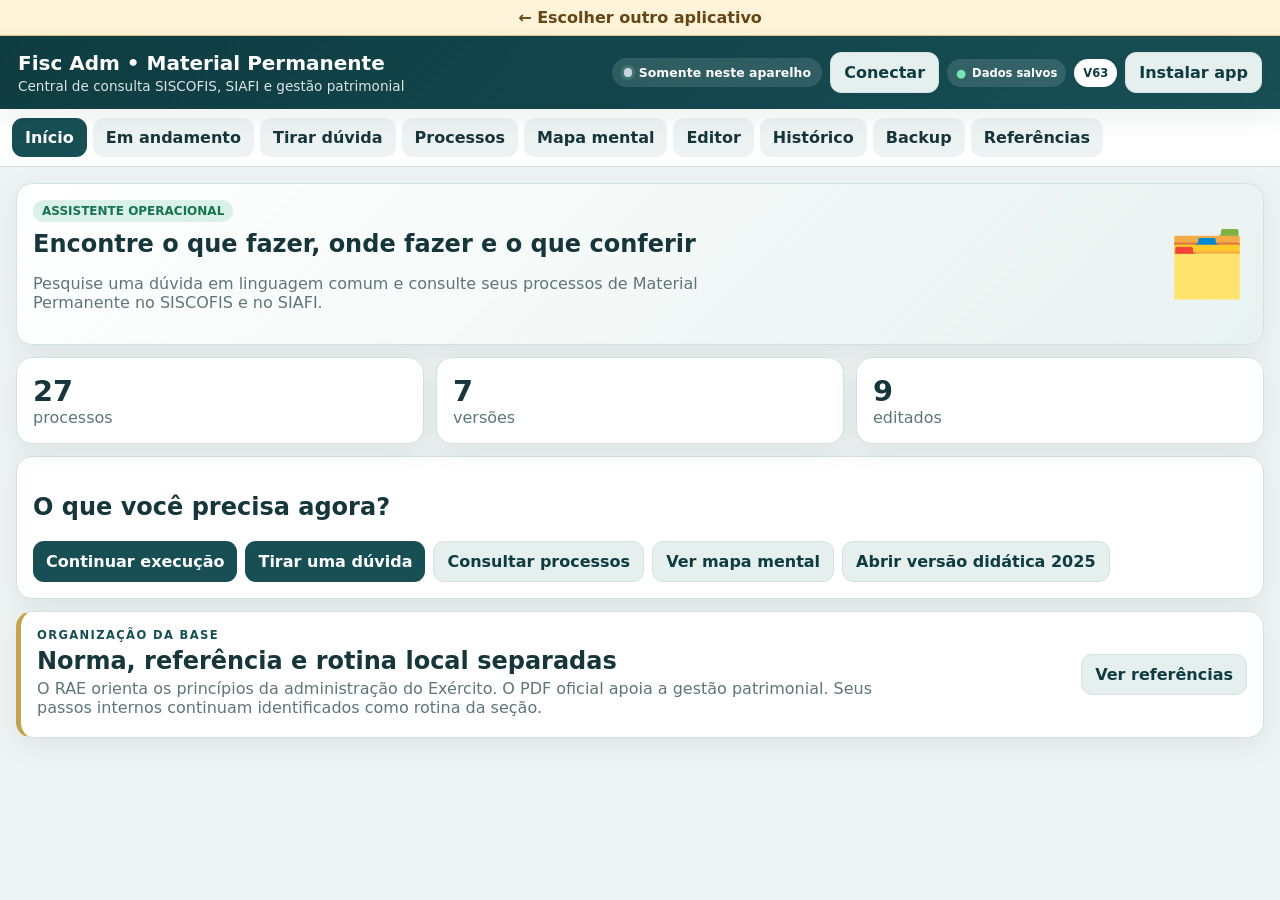
==== commit 7a6576ae: "Explicar salvamento local e na nuvem" ====
--- a/app-atual/index.html
+++ b/app-atual/index.html
@@ -230,7 +230,7 @@
   <section id="backup" class="view">
     <div class="card">
       <h2>Backup e segurança</h2>
-      <p>O PWA salva os dados e screenshots no próprio navegador. Para não depender de um único aparelho, exporte um backup de tempos em tempos. O arquivo pode ficar maior quando houver muitas imagens.</p>
+      <p>O PWA mantém uma cópia no navegador. Ao conectar sua conta, processos, versões, checklists e andamento também são sincronizados. Screenshots continuam locais nesta fase de teste; mantenha o backup completo como proteção adicional.</p>
       <div class="actionRow">
         <button id="exportBackup" class="primary">Exportar backup completo</button>
         <label class="secondary fileButton">Importar backup<input id="importBackup" type="file" accept="application/json,.json" hidden /></label>
@@ -240,7 +240,7 @@
     </div>
     <div class="card">
       <h2>Sobre o salvamento</h2>
-      <p>As versões ficam no <strong>IndexedDB</strong>, um banco interno do navegador. O aplicativo continua funcionando sem internet depois de instalado.</p>
+      <p>A cópia offline fica no <strong>IndexedDB</strong>. Com uma conta conectada, as alterações são enviadas ao Supabase quando houver internet e carregadas nos outros aparelhos.</p>
       <div class="storageMeter">
         <div><strong id="storageUsed">Calculando...</strong><span id="storageDetail">Uso do armazenamento deste aparelho</span></div>
         <div class="progressTrack"><span id="storageBar"></span></div>
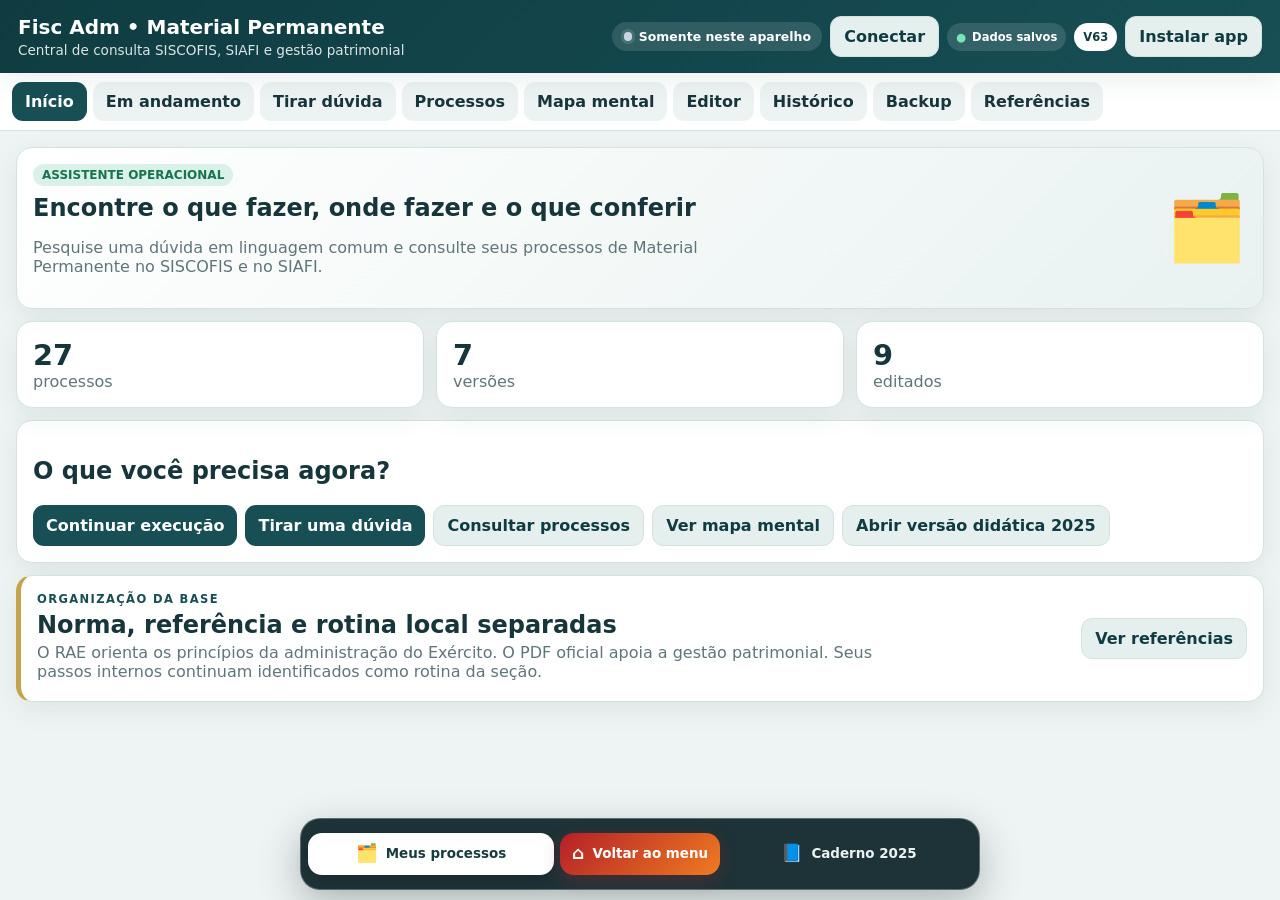
==== commit a7a6b9c6: "Integra Meus Processos ao menu central" ====
--- a/app-atual/index.html
+++ b/app-atual/index.html
@@ -11,9 +11,23 @@
     <link rel="manifest" href="./manifest.webmanifest" />
     <link rel="stylesheet" href="./styles.css" />
     <link rel="stylesheet" href="./supabase-sync.css" />
+    <link rel="stylesheet" href="../shared-nav.css?v=20260727-suite1" />
   </head>
   <body>
-    <a class="portalBack" href="../">← Escolher outro aplicativo</a>
+    <nav class="suiteDock" aria-label="Navegação entre aplicativos">
+  <a class="suiteDock__app" href="../app-atual/" data-suite-app="processos">
+    <span aria-hidden="true">🗂️</span>
+    <span>Meus processos</span>
+  </a>
+  <a class="suiteDock__menu" href="../" data-suite-menu>
+    <span aria-hidden="true">⌂</span>
+    <span>Voltar ao menu</span>
+  </a>
+  <a class="suiteDock__app" href="../caderno-2025/" data-suite-app="caderno">
+    <span aria-hidden="true">📘</span>
+    <span>Caderno 2025</span>
+  </a>
+</nav>
 <header class="topbar">
   <div>
     <h1>Fisc Adm • Material Permanente</h1>
@@ -253,5 +267,6 @@
 <div id="toast" class="toast" role="status" aria-live="polite"></div>
     <script src="./app.js"></script>
     <script src="./supabase-sync.js"></script>
+    <script src="../shared-nav.js?v=20260727-suite1"></script>
   </body>
 </html>
--- a/shared-nav.css
+++ b/shared-nav.css
@@ -0,0 +1,17 @@
+:root{--suite-dock-height:72px}
+body.suite-integrated{padding-bottom:calc(var(--suite-dock-height) + env(safe-area-inset-bottom) + 14px)!important}
+.suiteDock{position:fixed;z-index:10000;left:50%;bottom:max(10px,env(safe-area-inset-bottom));transform:translateX(-50%);display:grid;grid-template-columns:1fr auto 1fr;align-items:center;width:min(680px,calc(100% - 24px));min-height:var(--suite-dock-height);padding:7px;gap:6px;border:1px solid rgba(255,255,255,.28);border-radius:20px;background:rgba(20,43,47,.96);box-shadow:0 14px 40px rgba(7,25,29,.28);font-family:Inter,system-ui,-apple-system,"Segoe UI",sans-serif;backdrop-filter:blur(14px);-webkit-backdrop-filter:blur(14px)}
+.suiteDock a{min-width:0;display:flex;align-items:center;justify-content:center;gap:8px;border-radius:14px;padding:11px 12px;color:#eaf3f2;text-decoration:none;font-size:.84rem;font-weight:800;line-height:1.1;text-align:center;transition:background .16s ease,transform .16s ease,color .16s ease}
+.suiteDock a:hover,.suiteDock a:focus-visible{background:rgba(255,255,255,.13);outline:2px solid #ffd27a;outline-offset:1px}
+.suiteDock a:active{transform:scale(.98)}
+.suiteDock__menu{background:linear-gradient(135deg,#b42028,#ef7b21);color:#fff!important;box-shadow:0 6px 18px rgba(180,32,40,.28)}
+.suiteDock__app[aria-current="page"]{background:#fff;color:#183b40;box-shadow:0 5px 16px rgba(0,0,0,.18)}
+.suiteDock__app span:first-child,.suiteDock__menu span:first-child{font-size:1.1rem}
+@media(max-width:560px){
+  :root{--suite-dock-height:66px}
+  .suiteDock{bottom:0;width:100%;border-radius:18px 18px 0 0;border-left:0;border-right:0;border-bottom:0;padding:6px 6px calc(6px + env(safe-area-inset-bottom));gap:3px}
+  .suiteDock a{padding:9px 5px;gap:4px;flex-direction:column;font-size:.67rem}
+  .suiteDock__menu{padding-left:8px!important;padding-right:8px!important}
+}
+@media(prefers-reduced-motion:reduce){.suiteDock a{transition:none}}
+@media print{.suiteDock{display:none!important}body.suite-integrated{padding-bottom:0!important}}
